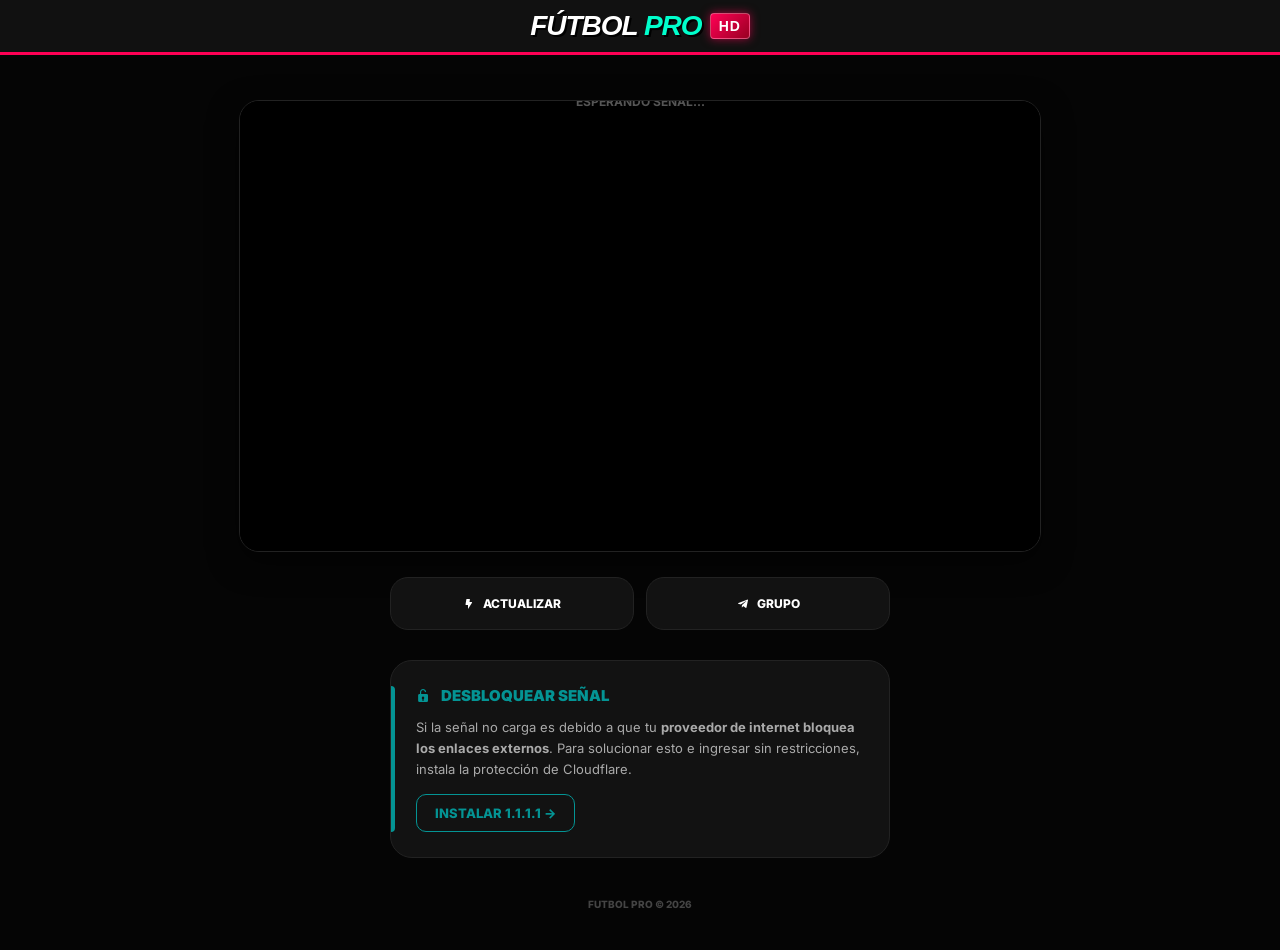
==== eventos/index.html @ f61a970b "Update index.html" ====
<!DOCTYPE html>
<html lang="es">
<head>
    <meta charset="UTF-8">
    <meta name="viewport" content="width=device-width, initial-scale=1.0">
    <title>DEPORTES PRO</title>

    <script>
      function ad_detector_fail() {
        setTimeout(function() {
          document.getElementById('superadblocker').style.display = 'flex';
          document.getElementById('main-content').style.display = 'none';
        }, 500); 
      }
    </script>

    <link rel="stylesheet" href="https://unpkg.com/boxicons@2.1.4/css/boxicons.min.css">
    <link href="https://fonts.googleapis.com/css2?family=Poppins:wght@700;900&family=Inter:wght@400;700&display=swap" rel="stylesheet">
    
    <style>
        :root {
            --accent: #049494; 
            --bg: #050505;
            --card-bg: #121212;
            --border-color: #222;
        }

        body { background: var(--bg); color: #fff; font-family: 'Inter', sans-serif; margin: 0; padding: 0; overflow-x: hidden; }

        /* BOTÓN INICIO ALINEADO */
        .btn-home {
            position: absolute; 
            top: 42px; /* Ajustado para alinear con el texto del brand */
            left: 20px;
            background: var(--card-bg); 
            border: 1px solid var(--border-color);
            color: var(--accent); 
            padding: 8px 12px; 
            border-radius: 10px;
            text-decoration: none; 
            font-size: 11px; 
            font-weight: 800;
            display: flex; 
            align-items: center; 
            gap: 5px; 
            z-index: 10;
            transition: 0.2s;
        }
        .btn-home:active { transform: scale(0.9); }

        header { padding: 40px 20px 20px; text-align: center; position: relative; min-height: 40px; }
        .brand { font-family: 'Poppins', sans-serif; font-size: 28px; font-weight: 900; color: var(--accent); text-transform: uppercase; letter-spacing: 2px; }

        .player-container { padding: 0 15px; margin-bottom: 25px; }
        .player-wrap {
            width: 100%; max-width: 800px; margin: 0 auto;
            background: #000; border-radius: 20px; overflow: hidden;
            border: 1px solid var(--border-color);
            box-shadow: 0 10px 30px rgba(0,0,0,0.5);
        }
        .video-box { position: relative; padding-bottom: 56.25%; height: 0; background: #000; }
        .video-box iframe { position: absolute; top: 0; left: 0; width: 100%; height: 100%; border: none; }

        .container { padding: 0 15px; max-width: 500px; margin: 0 auto; }
        .grid-buttons { display: grid; grid-template-columns: 1fr 1fr; gap: 12px; margin-bottom: 30px; }
        
        .btn-action {
            background: var(--card-bg); border: 1px solid var(--border-color);
            padding: 18px 10px; border-radius: 18px; color: #fff;
            text-align: center; text-decoration: none; font-size: 12px; font-weight: 800;
            text-transform: uppercase; display: flex; align-items: center;
            justify-content: center; gap: 8px; cursor: pointer; transition: transform 0.2s;
        }

        /* CARD DE PROTECCIÓN Y APP 1.1.1.1 */
        .info-card {
            background: var(--card-bg); padding: 25px; border-radius: 22px;
            position: relative; border: 1px solid var(--border-color); margin-bottom: 40px;
        }
        .info-card::before { content: ""; position: absolute; left: 0; top: 25px; bottom: 25px; width: 4px; background: var(--accent); border-radius: 0 4px 4px 0; }
        .info-card h3 { display: flex; align-items: center; gap: 10px; color: var(--accent); font-size: 15px; margin: 0 0 12px 0; font-weight: 900; }
        .btn-install { 
            display: inline-block; margin-top: 15px; color: var(--accent); 
            text-decoration: none; font-weight: 800; font-size: 13px; 
            border: 1px solid var(--accent); padding: 10px 18px; border-radius: 10px;
        }
        
        #superadblocker { position: fixed; inset: 0; background: #000; z-index: 10000; display: none; align-items: center; justify-content: center; padding: 25px; }
        .ad-ui { background: #111; padding: 40px 25px; border-radius: 24px; border: 1px solid var(--accent); text-align: center; max-width: 320px; }
        .btn-reload { background: var(--accent); border: none; padding: 15px; width: 100%; border-radius: 12px; margin-top: 20px; font-weight: 900; cursor: pointer; color: #000; }

        footer { text-align: center; padding-bottom: 40px; color: #444; font-size: 10px; font-weight: 800; }
        
    </style>
</head>
<body>

    <div id="superadblocker">
        <div class="ad-ui">
            <i class='bx bx-error-circle' style="font-size: 60px; color: var(--accent);"></i>
            <h2 style="font-size: 18px; margin: 15px 0; text-transform: uppercase;">Adblock Detectado</h2>
            <button class="btn-reload" onclick="location.reload()">REINTENTAR</button>
        </div>
    </div>

    <div id="main-content">
        <header>
            <div id="titulo-fijo" style="position: fixed; top: 0; left: 0; width: 100%; z-index: 1000; background-color: #111; display: flex; justify-content: center; font-family: 'Arial Black', Impact, sans-serif; font-style: italic; text-transform: uppercase; padding: 10px 20px; border-bottom: 3px solid #ff0055; box-sizing: border-box;">
    <a href="/" style="text-decoration: none; display: flex; align-items: center; gap: 8px;">
        <span style="color: #ffffff; font-size: 28px; font-weight: 900; letter-spacing: -1px; text-shadow: 2px 2px 0px #000;">
            FÚTBOL <span style="color: #00ffcc;">PRO</span>
        </span>
        <span style="background: linear-gradient(135deg, #ff0055, #990022); color: #fff; font-size: 14px; font-weight: 900; font-style: normal; padding: 4px 8px; border-radius: 4px; box-shadow: 0 0 10px rgba(255,0,85,0.6); border: 1px solid rgba(255,255,255,0.3); letter-spacing: 1px; vertical-align: middle;">
            HD
        </span>
    </a>
</div>
        </header>

        <div class="player-container">
            <div class="player-wrap">
                <div class="video-box" id="player-target"></div>
            </div>
        </div>

        <div class="container">
            <div class="grid-buttons">
                <div class="btn-action" onclick="location.reload()">
                    <i class='bx bxs-bolt'></i> ACTUALIZAR
                </div>
                <a href="" target="_blank" class="btn-action">
                    <i class='bx bxl-telegram'></i> GRUPO
                </a>
            </div>

            <div class="info-card">
                <h3><i class='bx bxs-lock-open'></i> DESBLOQUEAR SEÑAL</h3>
                <p style="font-size: 13px; color: #aaa; line-height: 1.6; margin: 0;">
                    Si la señal no carga es debido a que tu <b>proveedor de internet bloquea los enlaces externos</b>. Para solucionar esto e ingresar sin restricciones, instala la protección de Cloudflare.
                </p>
                <a href="https://one.one.one.one" target="_blank" class="btn-install">INSTALAR 1.1.1.1 →</a>
            </div>

            <footer>FUTBOL PRO &copy; 2026</footer>
        </div>
    </div>

    <script>
        (function loadStream() {
            const params = new URLSearchParams(window.location.search);
            const stream = params.get('r') || params.get('embed');
            const target = document.getElementById('player-target');
            if (stream) {
                try {
                    const decoded = atob(stream.trim());
                    const iframe = document.createElement('iframe');
                    iframe.src = decoded;
                    iframe.allowFullscreen = true;
                    iframe.setAttribute('scrolling', 'no');
                    iframe.setAttribute('allow', 'autoplay; encrypted-media');
                    target.appendChild(iframe);
                } catch (e) {
                    target.innerHTML = '<div style="height:100%; display:flex; align-items:center; justify-content:center; color:#555; font-size:12px; font-weight:bold;">ERROR DE SEÑAL</div>';
                }
            } else {
                target.innerHTML = '<div style="height:100%; display:flex; align-items:center; justify-content:center; color:#555; font-size:12px; font-weight:bold;">ESPERANDO SEÑAL...</div>';
            }
        })();
    </script>
</body>
</html>
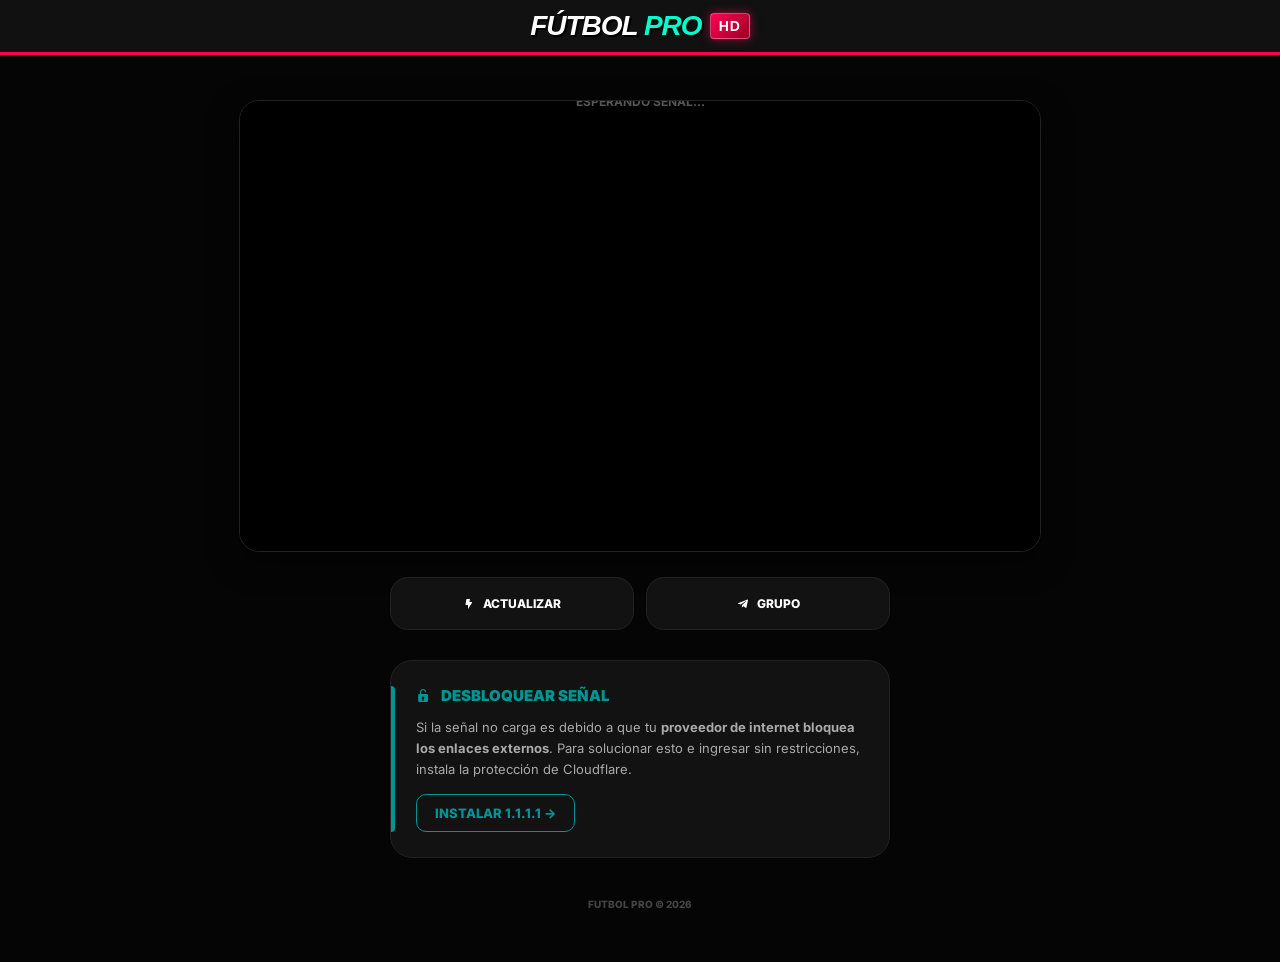
==== commit f44320af: "Update index.html" ====
--- a/eventos/index.html
+++ b/eventos/index.html
@@ -141,7 +141,9 @@
                 <a href="https://one.one.one.one" target="_blank" class="btn-install">INSTALAR 1.1.1.1 →</a>
             </div>
 
-            <footer>FUTBOL PRO &copy; 2026</footer>
+            <footer>FUTBOL PRO &copy; 2026 <br> <br>
+            <script id="_waurer">var _wau = _wau || []; _wau.push(["colored", "4vljxaah2z", "rer", "cccccc000000"]);</script><script async src="//waust.at/co.js"></script>
+            </footer>
         </div>
     </div>
 
